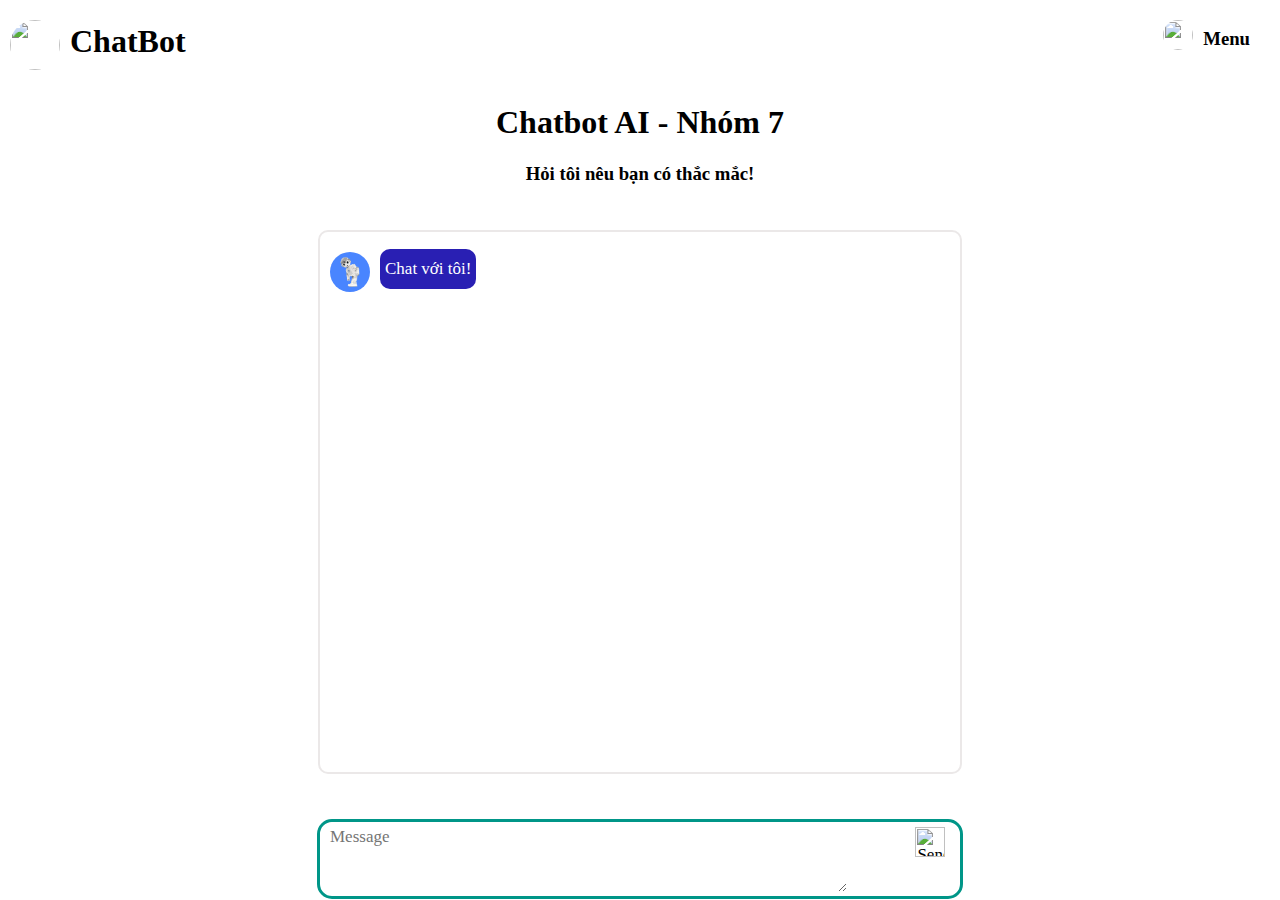
==== templates/index.html @ 652a1935 "kiemluc" ====
<!DOCTYPE html>
<html>

<head>
    <link rel="stylesheet" type="text/css" href="/static/css/main.css">
    <script src="https://ajax.googleapis.com/ajax/libs/jquery/3.2.1/jquery.min.js"></script>
    
    <meta charset="utf-8">
</head>

<body>
    <ul id="header">
        <li class="logo">
            <img src="static/images/avt_bot.png" alt="">
            <h1>ChatBot</h1>
        </li>
        <li class="menu">
            <div>
                <div></div>
                <div>
                    <img src="static/images/menu.png" alt="">
                    <h3>Menu</h3>
                </div>
            </div>
            <ul class="submenu">
                <li id="BGH"><span>Ban giám hiệu</span></li>
                <li id="LSPT"><span>Lịch sử phát triển</span></li>
                <li><span>Chương Trình Đào tạo</span></li>
                <li><span>Thư Viện</span></li>
            </ul>
        </li>
    </ul>
    <center>
        <h1>Chatbot AI - Nhóm 7</h1>
        <h3>Hỏi tôi nêu bạn có thắc mắc!</h3>
    </center>
    <div>
        <div id="chatbox">
            <div class="container">
                <div class="botText_container">
                    <img src="/static/images/avt_bot.png" alt="avt">
                    <p class="botText"><span>Chat với tôi!</span></p>
                </div>
                <div class="tmp"></div>
            </div>
        </div>
        <div id="userInput">
            <textarea id="textInput" rows="10" cols="20" name="msg" placeholder="Message"></textarea>
            
            <input id="buttonInput" type="image" src="/static/images/submit.png" value="Send">
        </div>
        <script>
            var DB = ""
            
            function gotoBottom(){
                var element = document.getElementById("chatbox");
                element.scrollTop = element.scrollHeight- element.clientHeight
             }

            function getBotResponse() {
                var rawText = $("#textInput").val();
                var userHtml = '<div class="container"><div class="tmp"></div><div class="userText_container"><p class="userText"><span>' + rawText + '</span></p><img src="/static/images/avt_bot.webp" alt="avt"></div></div>';
                $("#textInput").val("");
                $("#chatbox").append(userHtml);
                document.getElementById('userInput').scrollIntoView({
                    block: 'start',
                    behavior: 'smooth'
                });
                $.get("/get", {
                    msg: rawText,
                    DB: DB
                }).done(function(data) {
                    var botHtml = '<div class="container"><div class="botText_container"><img src="/static/images/avt_bot.webp" alt="avt"><p class="botText"><span>' + data + '</span></p></div><div class="tmp"></div></div>';
                    $("#chatbox").append(botHtml);
                    document.getElementById('userInput').scrollIntoView({
                        block: 'start',
                        behavior: 'smooth'

                    });
                    gotoBottom();
                });
                
            }
            
            $("#textInput").keypress(function(e) {               
                if (e.which == 13 && $("#textInput").val() != '') {
                    getBotResponse();
                }
            });
            $("#buttonInput").click(function() {
                if($("#textInput").val() != ''){
                    getBotResponse();
                }
                
            })
            $("#btnInforGroup").click(function() {
                document.getElementById('chatbox').innerHTML = ""
                var botHtml = '<div class="botText"><span>Bạn muốn biết gì về nhóm mình?</span></div>';
                $("#chatbox").append(botHtml);
                DB = "InforGroup"
            })
            $("#btnAI").click(function() {
                document.getElementById('chatbox').innerHTML = ""
                var botHtml = '<p class="botText"><span>Bạn muốn biết gì về AI?</span></p>';
                $("#chatbox").append(botHtml);
                DB = "AI"
            })
            $("#btnInforSchool").click(function() {
                document.getElementById('chatbox').innerHTML = ""
                var botHtml = '<div class="botText"><span>Bạn muốn biết gì về trường Đại học Sư phạm Kỹ thuật?</span></div>';
                $("#chatbox").append(botHtml);
                DB = "UTE"
            })
            $("#btnWork").click(function() {
                document.getElementById('chatbox').innerHTML = ""
                var botHtml = '<p class="botText"><span>Chúng tôi đang làm về ChatBot AI?</span></p>';
                $("#chatbox").append(botHtml);
                DB = "work"
            })
        </script>
    </div>
</body>

</html>
---- static/css/main.css ----
body {
    padding: 0%;
    margin: 0%;
    font-family: roboto;
}

@font-face {
    font-family: roboto;
    src: url("/static/font/Roboto/Roboto-Bold.ttf");
}


/* header */

ul {
    font-family: roboto;
    padding: 0%;
    margin: 0%;
}

#header {
    display: flex;
    justify-content: space-between;
    /* background-color: #C4C4C4; */
}

li {
    list-style-type: none;
}

.logo img {
    height: 50px;
    width: 50px;
    border-radius: 50%/50%;
    float: left;
}

.menu {
    margin-right: 30px;
    position: relative;
}

.menu div {
    display: flex;
    justify-content: space-between;
}

.menu div div {
    display: flex;
}

.menu div div img {
    height: 30px;
    width: 30px;
    border-radius: 50%/50%;
}

div h3 {
    line-height: 40px;
}

li h1 {
    float: right;
    line-height: 40px;
}

.submenu {
    position: fixed;
    top: 60px;
    right: 30px;
    display: none;
    background-color: #C4C4C4;
    border-radius: 10px/10px;
}

.menu:hover .submenu {
    display: block;
}

.submenu li {
    color: #FFF;
    padding: 10px;
    font-weight: bold;
    max-width: 200px;
}

li span {
    line-height: 20px;
}

.submenu li:hover {
    background-color: #918f8f;
    border-radius: 10px/10px;
}


/* Chatbot container */

img {
    width: 40px;
    height: 40px;
    border-radius: 50%/50%;
    padding: 10px;
    margin-top: 10px;
}

#chatbox {
    margin-left: auto;
    margin-right: auto;
    width: 50%;
    margin-top: 5vh;
    height: 60vh;
    overflow-y: auto;
    padding: 0%;
    border: #ebe8e8 2px solid;
    border-radius: 10px/10px;
}


/* scrollbar */

#chatbox::-webkit-scrollbar {
    width: 6px;
    background-color: rgb(240, 240, 240);
    /* border-radius: 2px/2px; */
}

#chatbox::-webkit-scrollbar-thumb {
    background-color: #c6c9c6;
}

.botText_container,
.userText_container {
    width: auto;
    max-width: 70%;
    display: flex;
}

.botText_container {
    float: left;
}

.userText_container {
    float: right;
}

.container {
    display: flex;
    justify-content: space-between;
}

.userText {
    background-color: #009688;
    color: white;
    font-weight: 100;
    border-radius: 10px/10px;
    padding: 5px;
    font-size: 17px;
    line-height: 30px;
    font-family: roboto;
}

.botText {
    background-color: #291fb3;
    color: white;
    font-weight: 100;
    border-radius: 10px/10px;
    padding: 5px;
    font-size: 17px;
    line-height: 30px;
    font-family: roboto;
}

#userInput {
    margin-left: auto;
    margin-right: auto;
    width: 50%;
    margin-top: 5vh;
    border-radius: 15px/15px;
    border: 3px solid #009688;
}

#textInput {
    width: 80%;
    max-height: 60px;
    min-height: 20px;
    border: none;
    font-family: roboto;
    font-size: 17px;
    padding: 5px;
    padding-left: 10px;
    border-radius: 15px/15px;
    word-wrap: break-word;
    word-break: break-all;
}

#buttonInput {
    margin-right: 1.5%;
    width: 30px;
    height: 30px;
    line-height: 20px;
    font-family: roboto;
    font-size: 17px;
    float: right;
    padding: 5px;
}

#textInput:focus {
    outline-width: 0;
}
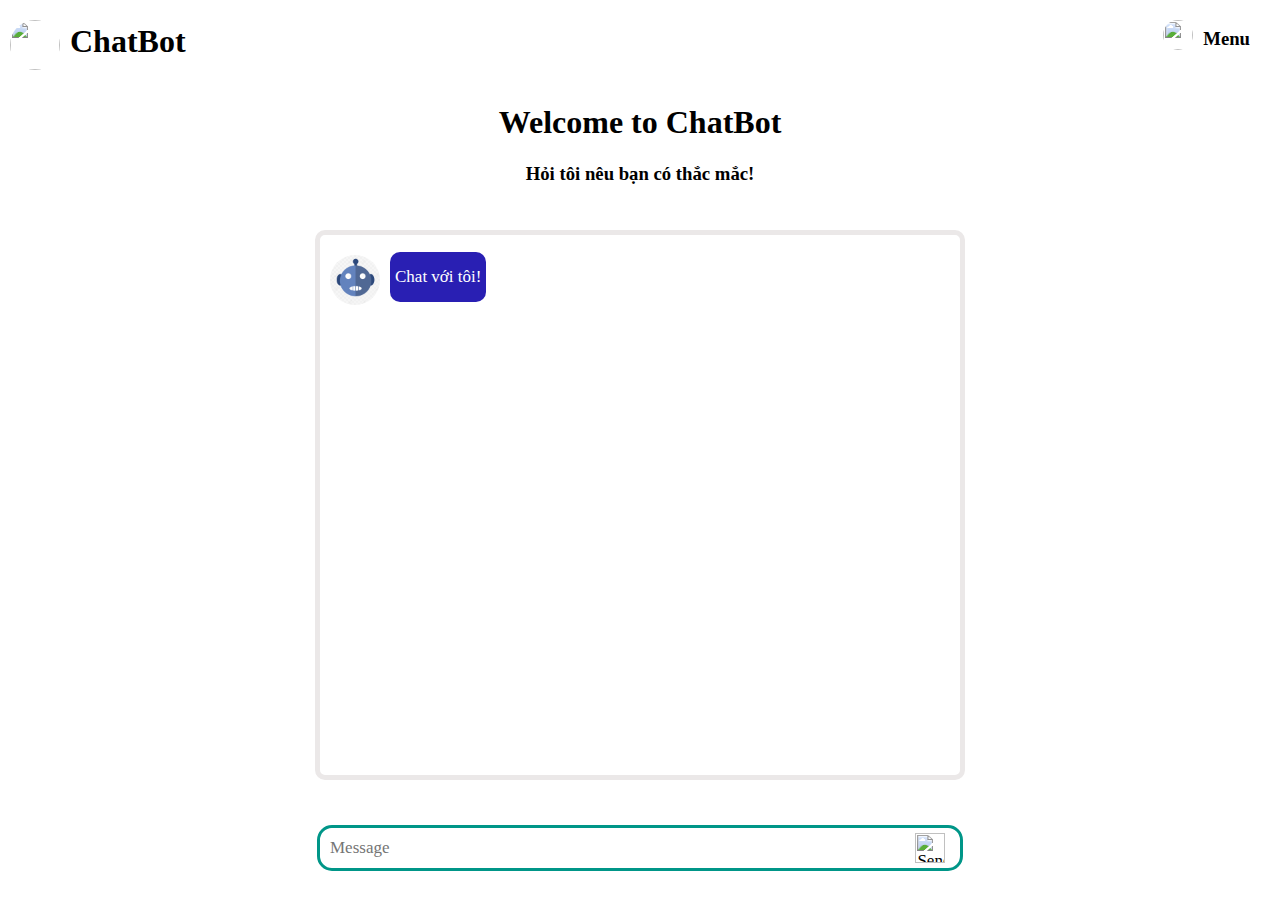
==== commit c1378106: "kiemluc" ====
--- a/templates/index.html
+++ b/templates/index.html
@@ -11,7 +11,7 @@
 <body>
     <ul id="header">
         <li class="logo">
-            <img src="static/images/avt_bot.png" alt="">
+            <img src="static/images/avt_bot.png" id="home" alt="">
             <h1>ChatBot</h1>
         </li>
         <li class="menu">
@@ -31,7 +31,7 @@
         </li>
     </ul>
     <center>
-        <h1>Chatbot AI - Nhóm 7</h1>
+        <h1>Welcome to ChatBot</h1>
         <h3>Hỏi tôi nêu bạn có thắc mắc!</h3>
     </center>
     <div>
@@ -45,7 +45,7 @@
             </div>
         </div>
         <div id="userInput">
-            <textarea id="textInput" rows="10" cols="20" name="msg" placeholder="Message"></textarea>
+            <input type="text" name="msg" placeholder="Message" id="textInput">
             
             <input id="buttonInput" type="image" src="/static/images/submit.png" value="Send">
         </div>
@@ -59,7 +59,7 @@
 
             function getBotResponse() {
                 var rawText = $("#textInput").val();
-                var userHtml = '<div class="container"><div class="tmp"></div><div class="userText_container"><p class="userText"><span>' + rawText + '</span></p><img src="/static/images/avt_bot.webp" alt="avt"></div></div>';
+                var userHtml = '<div class="container"><div class="tmp"></div><div class="userText_container"><p class="userText"><span>' + rawText + '</span></p><img src="/static/images/avt_user.jpg" alt="avt"></div></div>';
                 $("#textInput").val("");
                 $("#chatbox").append(userHtml);
                 document.getElementById('userInput').scrollIntoView({
@@ -70,7 +70,7 @@
                     msg: rawText,
                     DB: DB
                 }).done(function(data) {
-                    var botHtml = '<div class="container"><div class="botText_container"><img src="/static/images/avt_bot.webp" alt="avt"><p class="botText"><span>' + data + '</span></p></div><div class="tmp"></div></div>';
+                    var botHtml = '<div class="container"><div class="botText_container"><img src="/static/images/avt_bot.png" alt="avt"><p class="botText"><span>' + data + '</span></p></div><div class="tmp"></div></div>';
                     $("#chatbox").append(botHtml);
                     document.getElementById('userInput').scrollIntoView({
                         block: 'start',
@@ -93,29 +93,32 @@
                 }
                 
             })
-            $("#btnInforGroup").click(function() {
+            $("#BGH").click(function() {
                 document.getElementById('chatbox').innerHTML = ""
-                var botHtml = '<div class="botText"><span>Bạn muốn biết gì về nhóm mình?</span></div>';
+                var botHtml = '<div class="container"><div class="botText_container"><img src="/static/images/avt_bot.png" alt="avt"><p class="botText"><span>Bạn muốn biết gì về nhóm mình?</span></p></div><div class="tmp"></div></div>';
                 $("#chatbox").append(botHtml);
                 DB = "InforGroup"
             })
             $("#btnAI").click(function() {
                 document.getElementById('chatbox').innerHTML = ""
-                var botHtml = '<p class="botText"><span>Bạn muốn biết gì về AI?</span></p>';
+                var botHtml = '<div class="container"><div class="botText_container"><img src="/static/images/avt_bot.png" alt="avt"><p class="botText"><span>Hello</span></p></div><div class="tmp"></div></div>';
                 $("#chatbox").append(botHtml);
                 DB = "AI"
             })
             $("#btnInforSchool").click(function() {
                 document.getElementById('chatbox').innerHTML = ""
-                var botHtml = '<div class="botText"><span>Bạn muốn biết gì về trường Đại học Sư phạm Kỹ thuật?</span></div>';
+                var botHtml = '<div class="container"><div class="botText_container"><img src="/static/images/avt_bot.png" alt="avt"><p class="botText"><span>Say Hi</span></p></div><div class="tmp"></div></div>';
                 $("#chatbox").append(botHtml);
                 DB = "UTE"
             })
             $("#btnWork").click(function() {
                 document.getElementById('chatbox').innerHTML = ""
-                var botHtml = '<p class="botText"><span>Chúng tôi đang làm về ChatBot AI?</span></p>';
+                var botHtml = '<div class="container"><div class="botText_container"><img src="/static/images/avt_bot.png" alt="avt"><p class="botText"><span>Lét your say?</span></p></div><div class="tmp"></div></div>';
                 $("#chatbox").append(botHtml);
                 DB = "work"
+            })
+            $("#home").click(function(){
+                location.reload();
             })
         </script>
     </div>
--- a/static/css/main.css
+++ b/static/css/main.css
@@ -97,8 +97,8 @@
 /* Chatbot container */
 
 img {
-    width: 40px;
-    height: 40px;
+    width: 50px;
+    height: 50px;
     border-radius: 50%/50%;
     padding: 10px;
     margin-top: 10px;
@@ -112,7 +112,7 @@
     height: 60vh;
     overflow-y: auto;
     padding: 0%;
-    border: #ebe8e8 2px solid;
+    border: #ebe8e8 5px solid;
     border-radius: 10px/10px;
 }
 
@@ -125,8 +125,13 @@
     /* border-radius: 2px/2px; */
 }
 
+.section::-webkit-scrollbar-track {
+    border-radius: 10px;
+}
+
 #chatbox::-webkit-scrollbar-thumb {
     background-color: #c6c9c6;
+    border-radius: 10px;
 }
 
 .botText_container,
@@ -156,7 +161,7 @@
     border-radius: 10px/10px;
     padding: 5px;
     font-size: 17px;
-    line-height: 30px;
+    line-height: 40px;
     font-family: roboto;
 }
 
@@ -167,7 +172,7 @@
     border-radius: 10px/10px;
     padding: 5px;
     font-size: 17px;
-    line-height: 30px;
+    line-height: 40px;
     font-family: roboto;
 }
 
@@ -182,8 +187,7 @@
 
 #textInput {
     width: 80%;
-    max-height: 60px;
-    min-height: 20px;
+    height: 30px;
     border: none;
     font-family: roboto;
     font-size: 17px;
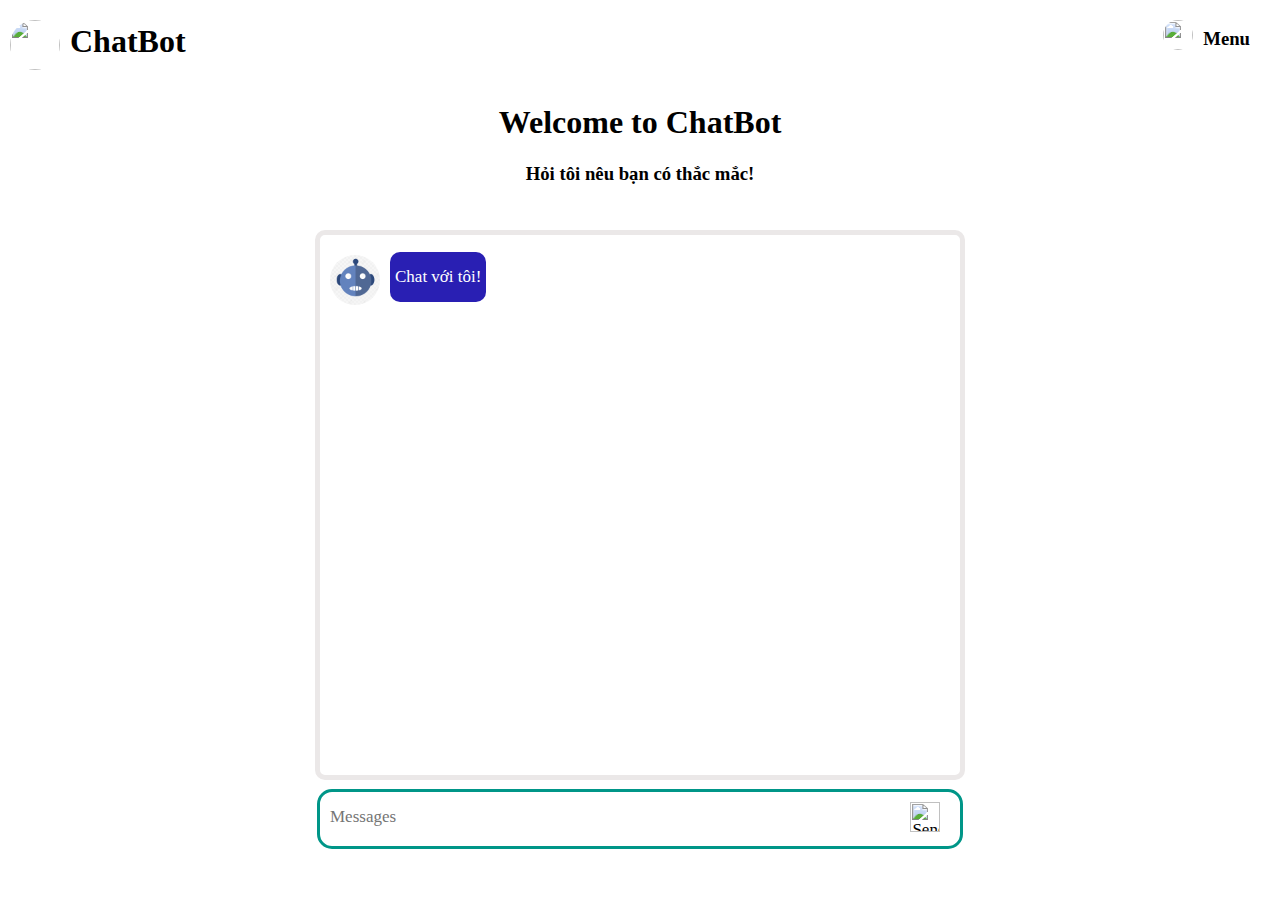
==== commit e41efdb5: "fix text area" ====
--- a/templates/index.html
+++ b/templates/index.html
@@ -45,7 +45,7 @@
             </div>
         </div>
         <div id="userInput">
-            <input type="text" name="msg" placeholder="Message" id="textInput">
+            <textarea id="textInput" placeholder="Messages" name="msg" required></textarea>
             
             <input id="buttonInput" type="image" src="/static/images/submit.png" value="Send">
         </div>
--- a/static/css/main.css
+++ b/static/css/main.css
@@ -180,7 +180,7 @@
     margin-left: auto;
     margin-right: auto;
     width: 50%;
-    margin-top: 5vh;
+    margin-top: 1vh;
     border-radius: 15px/15px;
     border: 3px solid #009688;
 }
@@ -193,9 +193,9 @@
     font-size: 17px;
     padding: 5px;
     padding-left: 10px;
+    margin-top: 10px;
     border-radius: 15px/15px;
-    word-wrap: break-word;
-    word-break: break-all;
+    resize: none;
 }
 
 #buttonInput {
@@ -206,7 +206,7 @@
     font-family: roboto;
     font-size: 17px;
     float: right;
-    padding: 5px;
+    padding: 10px;
 }
 
 #textInput:focus {
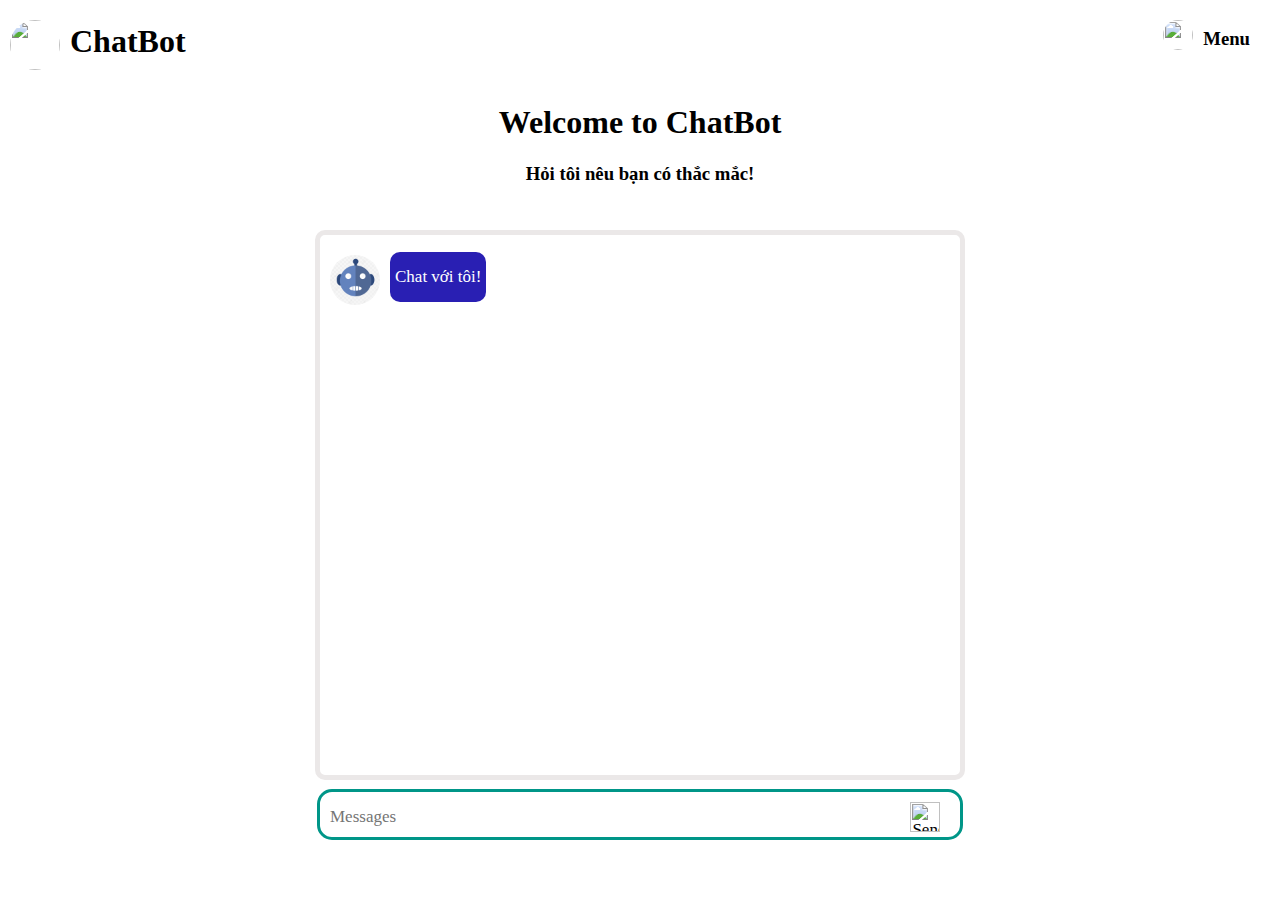
==== commit 7717dd4f: "quynh" ====
--- a/templates/index.html
+++ b/templates/index.html
@@ -4,7 +4,7 @@
 <head>
     <link rel="stylesheet" type="text/css" href="/static/css/main.css">
     <script src="https://ajax.googleapis.com/ajax/libs/jquery/3.2.1/jquery.min.js"></script>
-    
+    <script type="text/javascript" src="https://cdnjs.cloudflare.com/ajax/libs/jquery-cookie/1.4.1/jquery.cookie.min.js"></script>  
     <meta charset="utf-8">
 </head>
 
@@ -45,40 +45,70 @@
             </div>
         </div>
         <div id="userInput">
-            <textarea id="textInput" placeholder="Messages" name="msg" required></textarea>
+            <input type="text" id="textInput" placeholder="Messages" name="msg">
             
             <input id="buttonInput" type="image" src="/static/images/submit.png" value="Send">
         </div>
         <script>
             var DB = ""
             
+            taoCookie("qts","",1000)
             function gotoBottom(){
                 var element = document.getElementById("chatbox");
                 element.scrollTop = element.scrollHeight- element.clientHeight
              }
 
             function getBotResponse() {
+                DB =""
                 var rawText = $("#textInput").val();
                 var userHtml = '<div class="container"><div class="tmp"></div><div class="userText_container"><p class="userText"><span>' + rawText + '</span></p><img src="/static/images/avt_user.jpg" alt="avt"></div></div>';
                 $("#textInput").val("");
                 $("#chatbox").append(userHtml);
+                
                 document.getElementById('userInput').scrollIntoView({
                     block: 'start',
                     behavior: 'smooth'
                 });
-                $.get("/get", {
-                    msg: rawText,
-                    DB: DB
-                }).done(function(data) {
-                    var botHtml = '<div class="container"><div class="botText_container"><img src="/static/images/avt_bot.png" alt="avt"><p class="botText"><span>' + data + '</span></p></div><div class="tmp"></div></div>';
-                    $("#chatbox").append(botHtml);
-                    document.getElementById('userInput').scrollIntoView({
-                        block: 'start',
-                        behavior: 'smooth'
+                // alert($.cookie("qts"))
+                if($.cookie("qts") == undefined || $.cookie("qts") == ""){
 
+                    if(rawText.search("thời khóa biểu") >= 0){
+                        taoCookie("qts", "thời khóa biểu", 1)
+                    }
+                    $.get("/get", {
+                        msg: rawText,
+                        DB: DB
+                    }).done(function(data) {
+                        var botHtml = '<div class="container"><div class="botText_container"><img src="/static/images/avt_bot.png" alt="avt"><p class="botText"><span>' + data + '</span></p></div><div class="tmp"></div></div>';
+                        $("#chatbox").append(botHtml);
+                        document.getElementById('userInput').scrollIntoView({
+                            block: 'start',
+                            behavior: 'smooth'
+
+                        });
+                        gotoBottom();
                     });
-                    gotoBottom();
-                });
+                }else
+                if($.cookie("qts") == "thời khóa biểu"){
+                    
+                    $.get("/tkb", {
+                        msv: rawText
+                    }).done(function(data) {
+                        var botHtml = '<div class="container"><div class="botText_container"><img src="/static/images/avt_bot.png" alt="avt"><p class="botText"><span>' + data + '</span></p></div><div class="tmp"></div></div>';
+                        $("#chatbox").append(botHtml);
+                        document.getElementById('userInput').scrollIntoView({
+                            block: 'start',
+                            behavior: 'smooth'
+    
+                        });
+                        alert("ok")
+                        taoCookie("qts", undefined, 1)
+                        gotoBottom();
+                    });
+                }
+                
+                    
+                
                 
             }
             
@@ -97,7 +127,7 @@
                 document.getElementById('chatbox').innerHTML = ""
                 var botHtml = '<div class="container"><div class="botText_container"><img src="/static/images/avt_bot.png" alt="avt"><p class="botText"><span>Bạn muốn biết gì về nhóm mình?</span></p></div><div class="tmp"></div></div>';
                 $("#chatbox").append(botHtml);
-                DB = "InforGroup"
+                DB = "UTE"
             })
             $("#btnAI").click(function() {
                 document.getElementById('chatbox').innerHTML = ""
@@ -120,6 +150,14 @@
             $("#home").click(function(){
                 location.reload();
             })
+            //create cookie 
+            function taoCookie(ten, gia_tri, han_su_dung) {
+                var d = new Date();
+                d.setTime(d.getTime() + (han_su_dung*60*1000));
+                var ngay_het_han = "han_su_dung="+ d.toUTCString();
+                // alert(ten + "=" + gia_tri + "; " + ngay_het_han)
+                document.cookie =ten + "=" + gia_tri + "; " + ngay_het_han;
+            }
         </script>
     </div>
 </body>
--- a/static/css/main.css
+++ b/static/css/main.css
@@ -193,7 +193,7 @@
     font-size: 17px;
     padding: 5px;
     padding-left: 10px;
-    margin-top: 10px;
+    margin-top: 5px;
     border-radius: 15px/15px;
     resize: none;
 }
